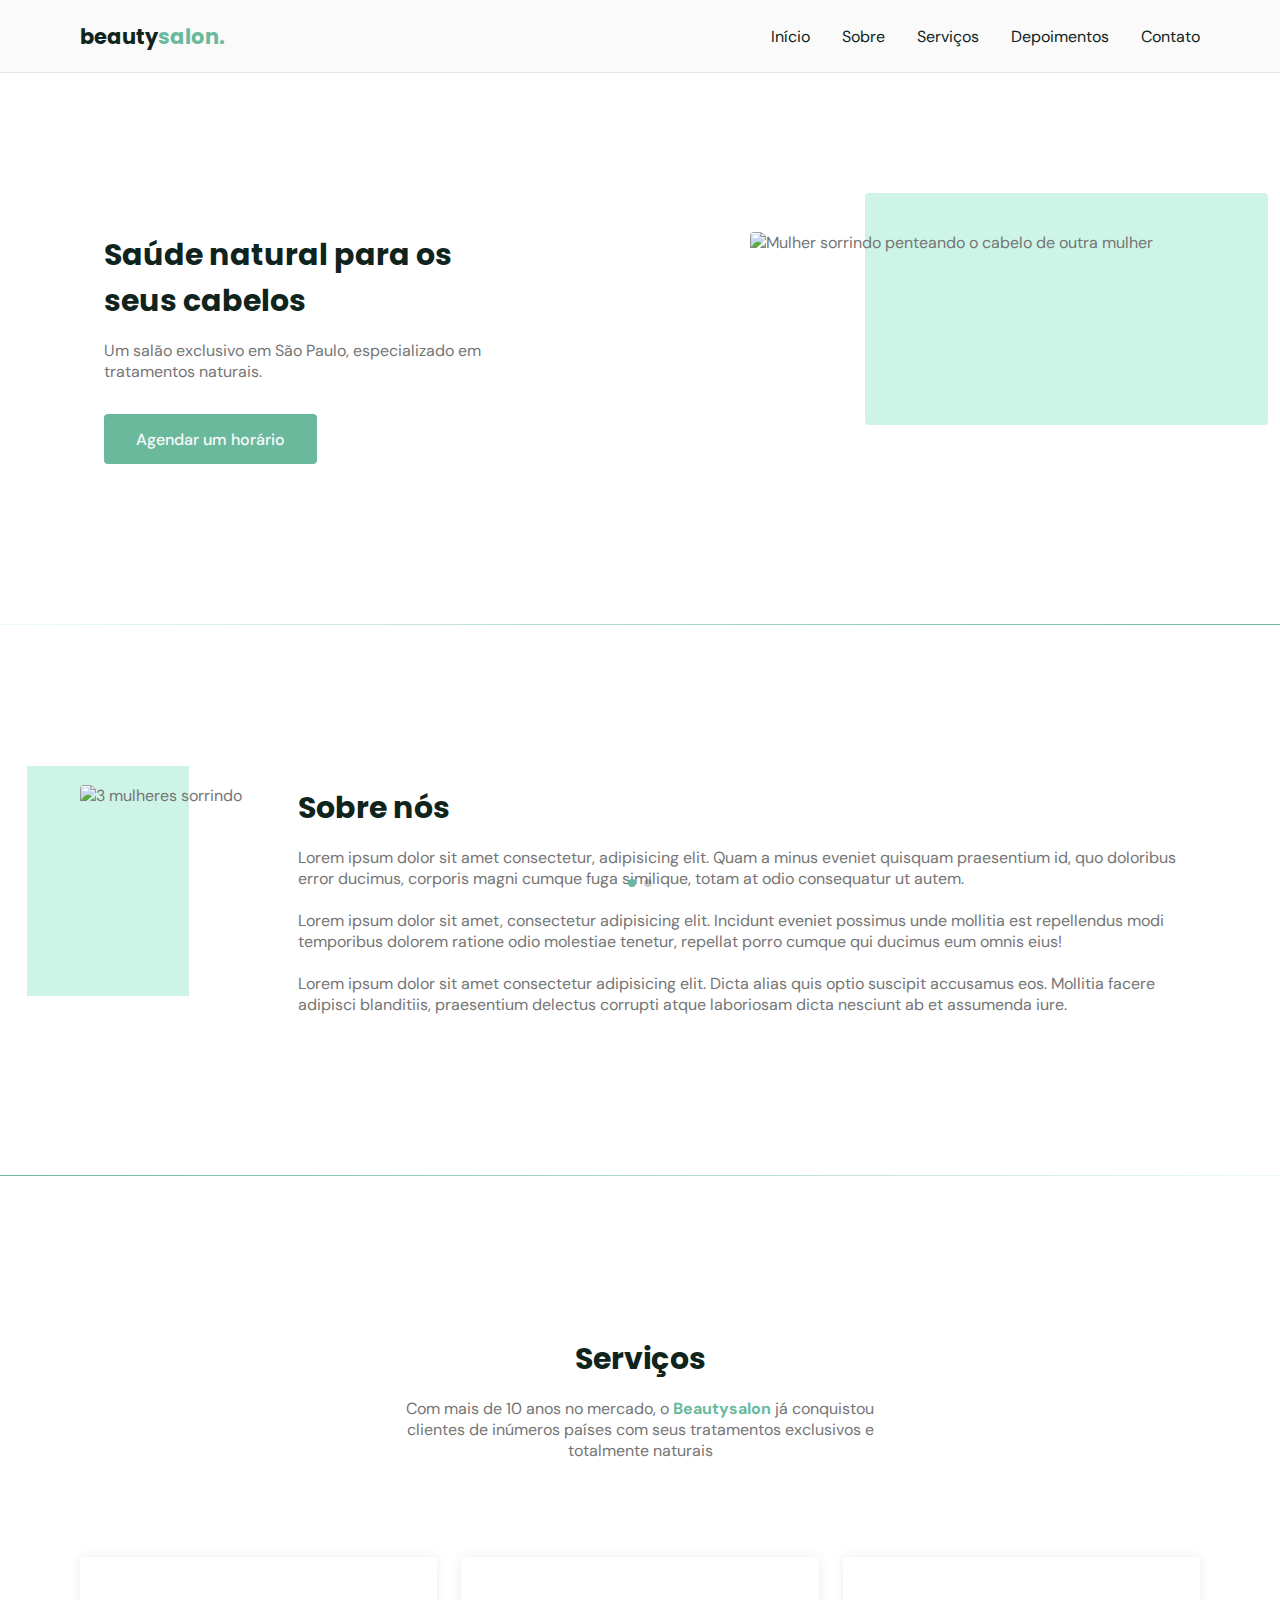
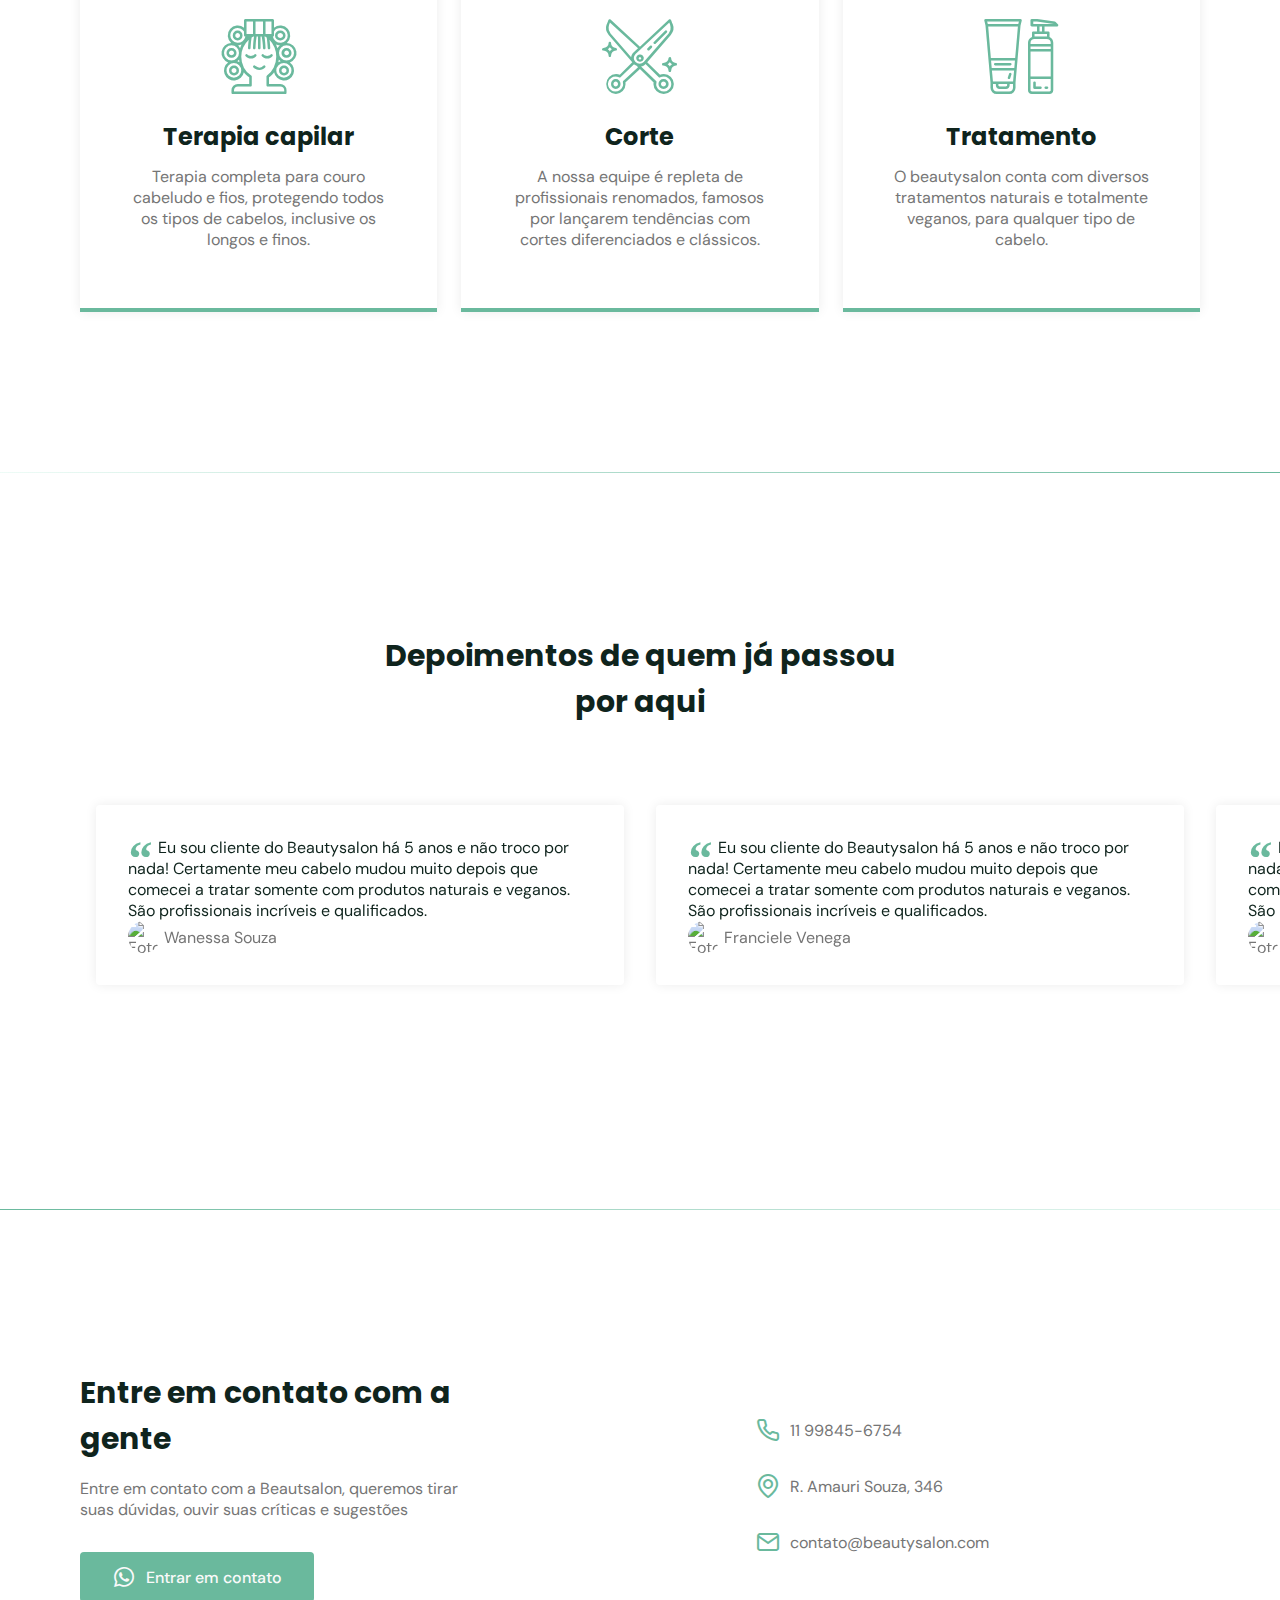
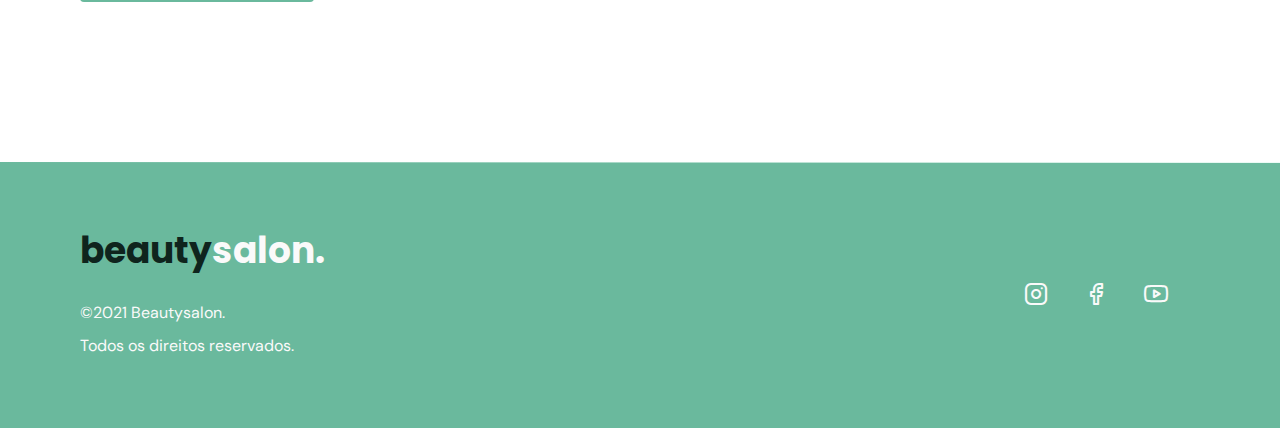
==== index.html @ 5be5d56c "final" ====
<!DOCTYPE html>
<html lang="pt-br">
  <head>
    <meta charset="UTF-8">
    <meta http-equiv="X-UA-Compatible" content="IE=edge">
    <meta name="viewport" content="width=device-width, initial-scale=1.0">
    <!--ICONS -->
    <link rel="stylesheet" href="/assets/fonts/style.css">
    <link rel="stylesheet" href="https://cdn.jsdelivr.net/npm/bootstrap-icons@1.5.0/font/bootstrap-icons.css">

    <!--SWIPER-->
    <link rel="stylesheet" href="https://unpkg.com/swiper/swiper-bundle.min.css" />

    <!-- STYLES-->
    <link rel="stylesheet" href="/css/reset.css">
    <link rel="stylesheet" href="/css/base.css">
    <link rel="stylesheet" href="/css/variables.css">
    <link rel="stylesheet" href="/css/header.css">
    <link rel="stylesheet" href="/css/home.css">
    <link rel="stylesheet" href="/css/about.css">
    <link rel="stylesheet" href="/css/services.css">
    <link rel="stylesheet" href="/css/testimonials.css">
    <link rel="stylesheet" href="/css/contact.css">
    <link rel="stylesheet" href="/css/footer.css">
    <link rel="stylesheet" href="/css/back-to-top.css">
    <link rel="stylesheet" href="/css/swiper.css">
    <!--FONTS-->
    <link rel="preconnect" href="https://fonts.googleapis.com">
    <link rel="preconnect" href="https://fonts.gstatic.com" crossorigin>
    <link href="https://fonts.googleapis.com/css2?family=DM+Sans:ital,wght@0,400;0,700;1,500&family=Poppins:wght@400;500;700&display=swap" rel="stylesheet">
  
    <title>OriginSix</title>
  </head>
<body>
  <header id="header">
    <nav class="container">
      <a class="logo" href="#">beauty<span>salon.</span></a>
      <div class="menu">
        <ul class="grid">
          <li><a class="title" href="#home">Início</a></li>
          <li><a class="title" href="#about">Sobre</a></li>
          <li><a class="title" href="#services">Serviços</a></li>
          <li><a class="title" href="#testimonials">Depoimentos</a></li>
          <li><a class="title" href="#contact">Contato</a></li>
        </ul>
      </div>
      <div class="toggle icon-menu"></div>
      <div class="toggle icon-close"></div>
    </nav>
  </header>

  <main>
    <!--HOME-->
    <section class="section" id="home" >
      <div class="container grid">
        <div class="image">
          <img
          src="https://images.unsplash.com/photo-1562322140-8baeececf3df?ixid=MnwxMjA3fDB8MHxzZWFyY2h8MXx8aGFpcmRyZXNzZXJ8ZW58MHx8MHx8&ixlib=rb-1.2.1&auto=format&fit=crop&w=500&q=60" alt="Mulher sorrindo penteando o cabelo de outra mulher"
          >
        </div>
        <div class="text">
          <h2 class="title">Saúde natural para os seus cabelos</h2>
          <p>Um salão exclusivo em São Paulo, especializado em tratamentos naturais.</p>
          <a class="button" href="#">Agendar um horário</a>
        </div>
      </div>
    </section>

    <div class="divider-1"></div>

    <!--ABOUT-->
    <section class="section" id="about">
      <div class="container grid">
        <div class="image">
          <img src="https://images.unsplash.com/photo-1559599101-f09722fb4948?ixid=MnwxMjA3fDB8MHxwaG90by1wYWdlfHx8fGVufDB8fHx8&ixlib=rb-1.2.1&auto=format&fit=crop&w=1050&q=80" alt="3 mulheres sorrindo">
        </div>
        <div class="text">
          <h2 class="title">Sobre nós</h2>
          <p>Lorem ipsum dolor sit amet consectetur, adipisicing elit. Quam a minus eveniet quisquam praesentium id, quo doloribus error ducimus, corporis magni cumque fuga similique, totam at odio consequatur ut autem.</p>
          <br>
          <p>Lorem ipsum dolor sit amet, consectetur adipisicing elit. Incidunt eveniet possimus unde mollitia est repellendus modi temporibus dolorem ratione odio molestiae tenetur, repellat porro cumque qui ducimus eum omnis eius!</p>
          <br>
          <p>Lorem ipsum dolor sit amet consectetur adipisicing elit. Dicta alias quis optio suscipit accusamus eos. Mollitia facere adipisci blanditiis, praesentium delectus corrupti atque laboriosam dicta nesciunt ab et assumenda iure.</p>
        </div>
      </div>
    </section>

    <div class="divider-2"></div>

    <!--SERVICES-->
    <section class="section" id="services">
      <div class="container grid">
        <header>
          <h2 class="title">Serviços</h2>
          <p class="subtitle">Com mais de 10 anos no mercado, o <strong>Beautysalon</strong> já conquistou clientes de inúmeros países com seus tratamentos exclusivos e totalmente naturais</p>
        </header>

        <div class="cards grid">
          <div class="card">
            <i class="icon-woman-hair"></i>
            <h3 class="title">Terapia capilar</h3>
            <p>Terapia completa para couro cabeludo e fios, protegendo todos os tipos de cabelos, inclusive os longos e finos.</p>
          </div>

          <div class="card">
            <i class="icon-trim"></i>
            <h3 class="title">Corte</h3>
            <p>A nossa equipe é repleta de profissionais renomados, famosos por lançarem tendências com cortes diferenciados e clássicos.</p>
          </div>

          <div class="card">
            <i class="icon-cosmetic"></i>
            <h3 class="title">Tratamento</h3>
            <p>O beautysalon conta com diversos tratamentos naturais e totalmente veganos, para qualquer tipo 
              de cabelo.</p>
          </div>
        </div>
      </div>
    </section>

    <div class="divider-1"></div>

    <!--TESTIMONIALS-->
    <section class="section" id="testimonials" >
      <div class="container">
        <header>
          <h2 class="title">Depoimentos de quem já passou por aqui</h2>
        </header>
        <div class="testimonials swiper-container">
          <div class="swiper-wrapper">
            <div class="testimonial swiper-slide">
              <blockquote>
                <p>
                  <span>&ldquo;</span>
                  Eu sou cliente do Beautysalon há 5 anos e não troco por nada! Certamente meu cabelo mudou muito depois que comecei a tratar somente com produtos naturais e veganos. São profissionais incríveis e qualificados.   
                </p>
                <cite>
                  <img src="https://randomuser.me/api/portraits/women/17.jpg" alt="Foto Wanessa Souza">
                  Wanessa Souza
                </cite>
              </blockquote>
            </div>
  
            <div class="testimonial swiper-slide">
              <blockquote>
                <p>
                  <span>&ldquo;</span>
                  Eu sou cliente do Beautysalon há 5 anos e não troco por nada! Certamente meu cabelo mudou muito depois que comecei a tratar somente com produtos naturais e veganos. São profissionais incríveis e qualificados.   
                </p>
                <cite>
                  <img src="https://randomuser.me/api/portraits/women/82.jpg" alt="Foto Franciele Venega">
                  Franciele Venega
                </cite>
              </blockquote>
            </div>
  
            <div class="testimonial swiper-slide">
              <blockquote>
                <p>
                  <span>&ldquo;</span>
                  Eu sou cliente do Beautysalon há 5 anos e não troco por nada! Certamente meu cabelo mudou muito depois que comecei a tratar somente com produtos naturais e veganos. São profissionais incríveis e qualificados.   
                </p>
                <cite>
                  <img src="https://randomuser.me/api/portraits/women/2.jpg" alt="Foto Valeska Fabris">
                  Valeska Fabris
                </cite>
              </blockquote>
            </div>
          </div>

          <!-- If we need pagination -->
          <div class="swiper-pagination"></div>
        </div>
      </div>
    </section>

    <div class="divider-2"></div>

    <!--CONTACT-->
    <section class="section" id="contact" >
      <div class="container grid">
        <div class="text">
          <h2 class="title">Entre em contato com a gente</h2>
          <p>Entre em contato com a Beautsalon, queremos tirar suas dúvidas, ouvir suas críticas e sugestões</p>
          <a href="https://api.whatsapp.com/send?phone=+558699229082&text=Oi! Gostaria de agendar um horário"
          class="button"
          target="_blank"
          ><i class="icon-whatsapp"></i> Entrar em contato</a>
        </div>

        <div class="links">
          <ul class="grid">
            <li><i class="icon-phone"></i> 11 99845-6754</li>
            <li><i class="icon-map-pin"></i> R. Amauri Souza, 346</li>
            <li><i class="icon-mail"></i> contato@beautysalon.com</li>
          </ul>
        </div>

      </div>
    </section>

    <div class="divider-2"></div>
  </main>

  <!--FOOTER-->
  <footer class="section">
    <div class="container grid">
      <div class="brand">
        <a class="logo logo-alt" href="#home">
          beauty<span>salon.</span>
        </a>
        <p>©2021 Beautysalon.</p>
        <p>Todos os direitos reservados.</p>
      </div>
      <div class="social">
        <a href="https://www.instagram.com/rafaelalmendra_/" target="_blank">
          <i class="icon-instagram"></i>
        </a>
        <a href="https://facebook.com" target="_blank">
          <i class="icon-facebook"></i>
        </a>
        <a href="https://youtube.com" target="_blank">
          <i class="icon-youtube"></i>
        </a>
      </div>
    </div>
  </footer>

  <a href="#home" class="back-to-top">
    <i class="bi bi-arrow-up-short"></i>
  </a>

  <!--SCRIPTS-->
  <!--swiper-->
  <script src="https://unpkg.com/swiper/swiper-bundle.min.js"></script>

  <!--scrollreveal-->
  <script src="https://unpkg.com/scrollreveal"></script>

  <!--mainjs-->
  <script src="main.js"></script>

</body>
</html>
---- assets/fonts/style.css ----
@font-face {
  font-family: 'icomoon';
  src:  url('fonts/icomoon.eot?vkfpbm');
  src:  url('fonts/icomoon.eot?vkfpbm#iefix') format('embedded-opentype'),
    url('fonts/icomoon.ttf?vkfpbm') format('truetype'),
    url('fonts/icomoon.woff?vkfpbm') format('woff'),
    url('fonts/icomoon.svg?vkfpbm#icomoon') format('svg');
  font-weight: normal;
  font-style: normal;
  font-display: block;
}

[class^="icon-"], [class*=" icon-"] {
  /* use !important to prevent issues with browser extensions that change fonts */
  font-family: 'icomoon' !important;
  speak: never;
  font-style: normal;
  font-weight: normal;
  font-variant: normal;
  text-transform: none;
  line-height: 1;

  /* Better Font Rendering =========== */
  -webkit-font-smoothing: antialiased;
  -moz-osx-font-smoothing: grayscale;
}

.icon-phone:before {
  content: "\e900";
}
.icon-close:before {
  content: "\e901";
}
.icon-cosmetic:before {
  content: "\e902";
}
.icon-facebook:before {
  content: "\e903";
}
.icon-instagram:before {
  content: "\e904";
}
.icon-mail:before {
  content: "\e905";
}
.icon-map-pin:before {
  content: "\e906";
}
.icon-menu:before {
  content: "\e907";
}
.icon-trim:before {
  content: "\e908";
}
.icon-whatsapp:before {
  content: "\e909";
}
.icon-woman-hair:before {
  content: "\e90a";
}
.icon-youtube:before {
  content: "\e90b";
}
---- css/base.css ----
html {
  scroll-behavior: smooth;
}

body {
  font: 400 1rem var(--body-font);
  color: var(--text-color);
  background: (--body-color);
  -webkit-font-smoothing: antialiased;
}

img {
  width: 100%;
  height: auto;
}

.section {
  padding: calc(5rem + var(--header-height)) 0;
}

.section .title {
  margin-bottom: 1rem;
}

.section .subtitle {
  font-size: var(--subtitle-font-size);
}

.section header {
  margin-bottom: 4rem;
}

.container {
  margin-left: 1.5rem;
  margin-right: 1.5rem;
}

.logo {
  font: 700 1.31rem var(--title-font);
  color: var(--title-color);
}

.logo span {
  color: var(--base-color); 
}

.logo-alt span {
  color: var(--body-color); 
}

.button {
  background-color: var(--base-color);
  color: var(--text-color-light);
  height: 3.5rem;
  display: inline-flex;
  align-items: center;
  padding: 0 2rem;
  border-radius: 0.25rem;
  font: 500 1rem var(--body-font);
  transition: background 0.3s;
}

.button:hover {
  background: var(--base-color-alt);
}

.divider-1 {
  height: 1px;
  background: linear-gradient(
    270deg,
    hsla(var(--hue), 36%, 57%, 1),
    hsla(var(--hue), 65%, 88%, 0.34)
    );
}

.divider-2 {
  height: 1px;
  background: linear-gradient(
    270deg,
    hsla(var(--hue), 65%, 88%, 0.34),
    hsla(var(--hue), 36%, 57%, 1)
    );
}

.title {
  font: 700 var(--title-font-size) var(--title-font);
  color: var(--title-color);
  -webkit-font-smoothing: auto;
}

.grid {
  display: grid;
  gap: 2rem;
}

/* responsive */
@media (min-width: 1200px) {
  main {
    margin-top: var(--header-height);
  }

  .section {
    padding: 10rem 0;
  }

  .button {
    height: 3.125rem;
  }

  .section header {
    max-width: 32rem;
    text-align: center;
    margin-left: auto;
    margin-right: auto;
  }
}
---- css/variables.css ----
:root {
  --header-height: 4.5rem;

  /* colors */
  --hue: 159;
  /* HSL color mode */
  --base-color: hsl(var(--hue) 36% 57%);
  --base-color-second: hsl(var(--hue) 65% 88%);
  --base-color-alt: hsl(var(--hue) 57% 53%);
  --title-color: hsl(var(--hue) 41% 10%);
  --text-color: hsl(0 0% 46%);
  --text-color-light: hsl(0 0% 98%);
  --body-color: hsl(0 0% 98%);

  /* fonts */
  --title-font-size: 1.875rem;
  --subtilte-font-size: 1rem;

  --title-font: 'Poppins', sans-serif;
  --body-font: 'DM Sans', sans-serif;
}
---- css/header.css ----
#header {
  border-bottom: 1px solid #e4e4e4;
  margin-bottom: 2rem;
  display: flex;
  width: 100%;
  position: fixed;
  top: 0;
  left: 0;
  z-index: 100;
  background-color: var(--body-color);
}

nav {
  display: flex;
  align-items: center;
  justify-content: space-between;
  height: var(--header-height);
  width: 100%;
}

nav ul li {
  text-align: center;
}

nav ul li a {
  transition: color 0.2s;
  position: relative;
}

nav ul li a:hover,
nav ul li a.active {
  color: var(--base-color);
}

nav ul li a::after {
  content: '';
  width: 0%;
  height: 2px;
  background: var(--base-color);
  position: absolute;
  left: 0;
  bottom: -1.5rem;
  transition: width 0.2s;
}

nav ul li a:hover::after,
nav ul li a.active::after {
  width: 100%;
}

nav .menu {
  opacity: 0;
  visibility: hidden;
  top: -20rem;
  transition: 0.2s;
}

nav .menu ul {
  display: none;
}

/*show menu*/
nav.show .menu {
  opacity: 1;
  visibility: visible;
  background: var(--body-color);
  height: 100vh;
  width: 100vw;
  position: fixed;
  top: 0;
  left: 0;
  display: grid;
  place-content: center;
}

nav.show .menu ul {
  display: grid
}

nav ul.grid {
  gap: 4rem;
}

/* toggle menu */
.toggle {
  color: var(--base-color);
  font-size: 1.5rem;
  cursor: pointer;
}

nav .icon-close {
  visibility: hidden;
  opacity: 0;
  position: absolute;
  top: -1.5rem;
  right: 1.5rem;

  transition: 0.2s
}

nav.show div.icon-close{
  visibility: visible;
  opacity: 1;
  top: 1.5rem;
}

#header.scroll {
  box-shadow: 0px 0px 12px rgba(0, 0, 0, 0.15);
}

/* responsive */
@media (min-width: 1200px) {
  nav .menu {
    opacity: 1;
    visibility: visible;
    top: 0;
  }

  nav .menu ul {
    display: flex;
    gap: 2rem;
  }

  nav .menu ul li a.title {
    font: 400 1rem var(--body-font);
    -webkit-font-smoothing: antialiased;
  }

  nav .menu ul li a.active {
    font-weight: bold;
    -webkit-font-smoothing: auto;
  }

  nav .icon-menu {
    display: none;
  }
}
---- css/home.css ----
#home {
  overflow: hidden;
}

#home .container {
  margin: 0;
}

#home .image {
  position: relative;
}

#home .image::before {
  content: '';
  height: 100%;
  width: 100%;
  background: var(--base-color-second);
  position: absolute;
  top: -16.8%;
  left: 16.8%;
  z-index: 0;
}

#home .image img {
  position: relative;
  right: 2.93rem;
}

#home .image img, #home .image::before {
  border-radius: 0.25rem;
}

#home .text {
  margin-left: 1.5rem;
  margin-right: 1.5rem;
  text-align: center;
}

#home .text h1{
  margin-bottom: 1rem;
}

#home .text p {
  margin-bottom: 2rem;
  max-width: 100%;
}

/* responsive */
@media (min-width: 1200px) {
  .container {
    max-width: 1120px;
    margin-left: auto;
    margin-right: auto;
  }

  #home .container {
    grid-auto-flow: column;
    justify-content: space-between;
    margin: 0 auto;
  }

  #home .image {
    order: 1;
  }

  #home .text {
    order: 0;
    max-width: 24rem;
    text-align: left;
  }
}
---- css/about.css ----
#about {
  background: #fff;
}

#about .container {
  margin: 0;
}

#about .image {
  position: relative;
}

#about .image::before {
  content: '';
  height: 100%;
  width: 100%;
  background: var(--base-color-second);
  position: absolute;
  top: -8.3%;
  left: -33%;
  z-index: 0;
}

#about .image img {
  position: relative;
}

#about .image img, #home .image::before {
  border-radius: 0.25rem;
}

#about .text {
  margin-left: 1.5rem;
  margin-right: 1.5rem;
}

.section header strong{
  color: var(--base-color);
}

/* responsive */
@media (min-width: 1200px) {
  #about .container {
    margin: 0 auto;
    grid-auto-flow: column;
  }
}
---- css/services.css ----
.cards.grid {
  gap: 1.5rem;
}

.card {
  padding: 3.625rem 2rem;
  box-shadow: 0px 0px 12px rgba(0, 0, 0, 0.08);
  border-bottom: 0.25rem solid var(--base-color);
  border-radius: 0.25rem 0.25rem 0 0;
  text-align: center;
}

.card i {
  display: block;
  margin-bottom: 1.5rem;
  font-size: 5rem;
  color: var(--base-color);
}

.card .title {
  font-size: 1.5rem;
  margin-bottom: 0.75rem
}

/* responsive */
@media (min-width: 1200px) {
  .cards {
    grid-template-columns: 1fr 1fr 1fr;
  }

  .card {
    padding-left: 3rem;
    padding-right: 3rem;
  }
}
---- css/testimonials.css ----
#testimonials {
  background: white;
}

#testimonials .container {
  margin-left: 0;
  margin-right: 0;
}

#testimonials header {
  margin-left: 1.5rem;
  margin-right: 1.5rem;
  margin-bottom: 0;
}

#testimonials blockquote {
  padding: 2rem;
  box-shadow: 0px 0px 12px rgba(0, 0, 0, 0.08);
  border-radius: 0.25rem;
}

#testimonials blockquote p {
  position: relative;
  text-indent: 1.875rem;
  color: var(--title-color);
}

#testimonials blockquote p span {
  font: 700 3rem serif;
  position: absolute;
  top: -0.375rem;
  left: -1.85rem;
  color: var(--base-color);
}

#testimonials cite {
  display: flex;
  align-items: center;
  font-style: normal;
}

#testimonials cite img {
  width: 2rem;
  height: 2rem;
  object-fit: cover;
  clip-path: circle();
  margin-right: 00.25rem;
}

/* responsive */
@media (min-width: 1200px) {
  #testimonials .container{
    margin-left: auto;
    margin-right: auto;
  }

  #testimonials .container header{
    margin-left: auto;
    margin-right: auto;
  }
}
---- css/contact.css ----
#contact .grid {
  gap: 4rem;
}

#contact .text p {
  margin-bottom: 2rem;
}

#contact .button i,
#contact ul li i {
  font-size: 1.5rem;
  margin-right: 0.625rem;
}

#contact ul.grid {
  gap: 2rem;
}

#contact ul li {
  display: flex;
  align-items: center;
}

#contact ul li i{
  color: var(--base-color);
}

/* responsive */
@media (min-width: 1200px) {
  #contact .container {
    grid-auto-flow: column;
    align-items: center;
  }

  #contact .text {
    max-width: 25rem;
  }
}
---- css/footer.css ----
footer {
  background: var(--base-color);
}

footer.section {
  padding: 4rem 0;
}

footer .logo {
  display: inline-block;
  margin-bottom: 1.5rem;
}

footer .brand p {
  color: var(--text-color-light);
  margin-bottom:  0.75rem;
}

footer i {
  font-size: 1.5rem;
  color: var(--text-color-light);
}

footer .social a {
  margin-right: 2rem;
  transition: 0.3s;
  display: inline-block;
}

footer .social a:hover {
  transform: translateY(-8px);
}

/* responsive */
@media (min-width: 1200px) {
  footer.section {
    padding: 3.75rem 0;
  }

  footer .container {
    grid-auto-flow: column;
    align-items: center;
    justify-content: space-between;
  }

  footer .logo {
    font-size: 2.25rem;
  }
}
---- css/back-to-top.css ----
.back-to-top {
  background: var(--base-color);
  color: var(--text-color-light);

  position: fixed;
  right: 1rem;
  bottom: 1rem;

  padding: 0.6rem;
  clip-path: circle();

  font-size: 1.5rem;
  line-height: 0;

  cursor: pointer;

  visibility: hidden;
  opacity: 0;

  transition: 0.2s;
  transform: translateY(140%);
}

.back-to-top.show {
  visibility: visible;
  opacity: 1;
  transform: translateY(0%);
}
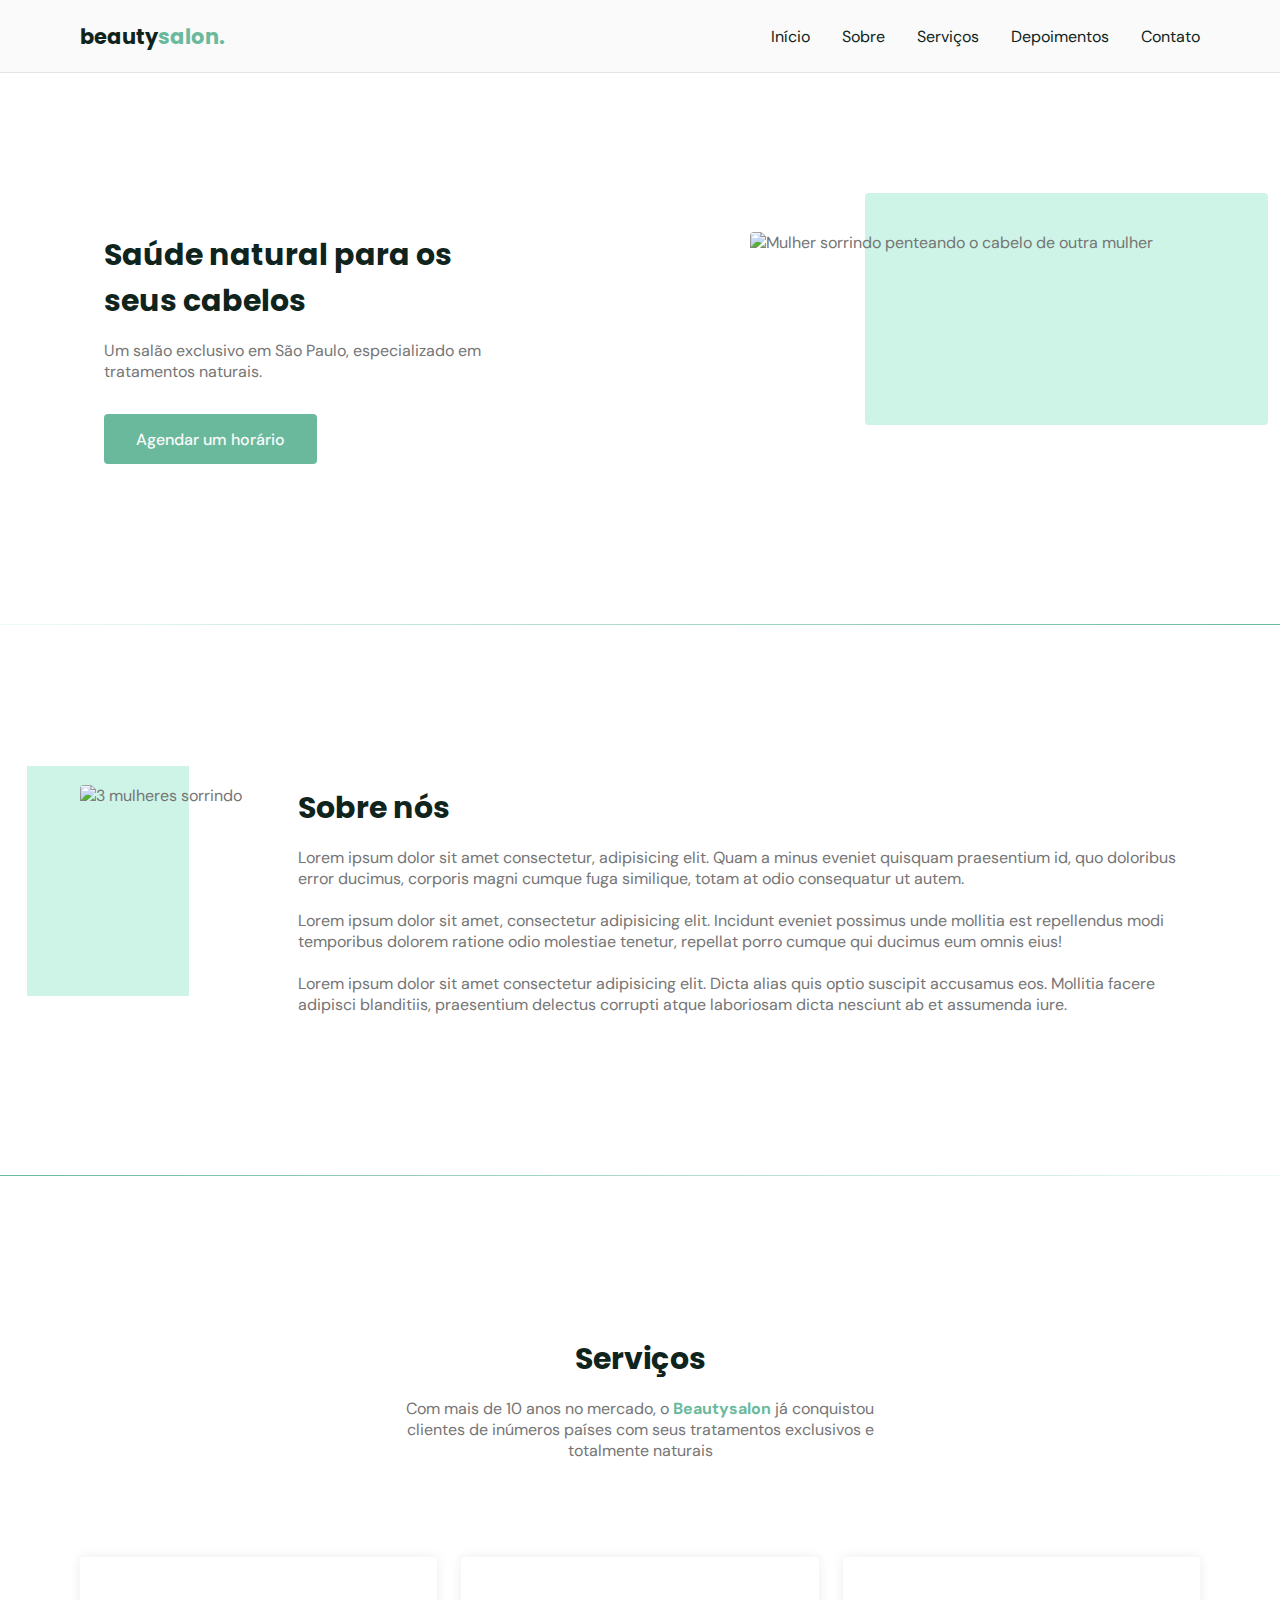
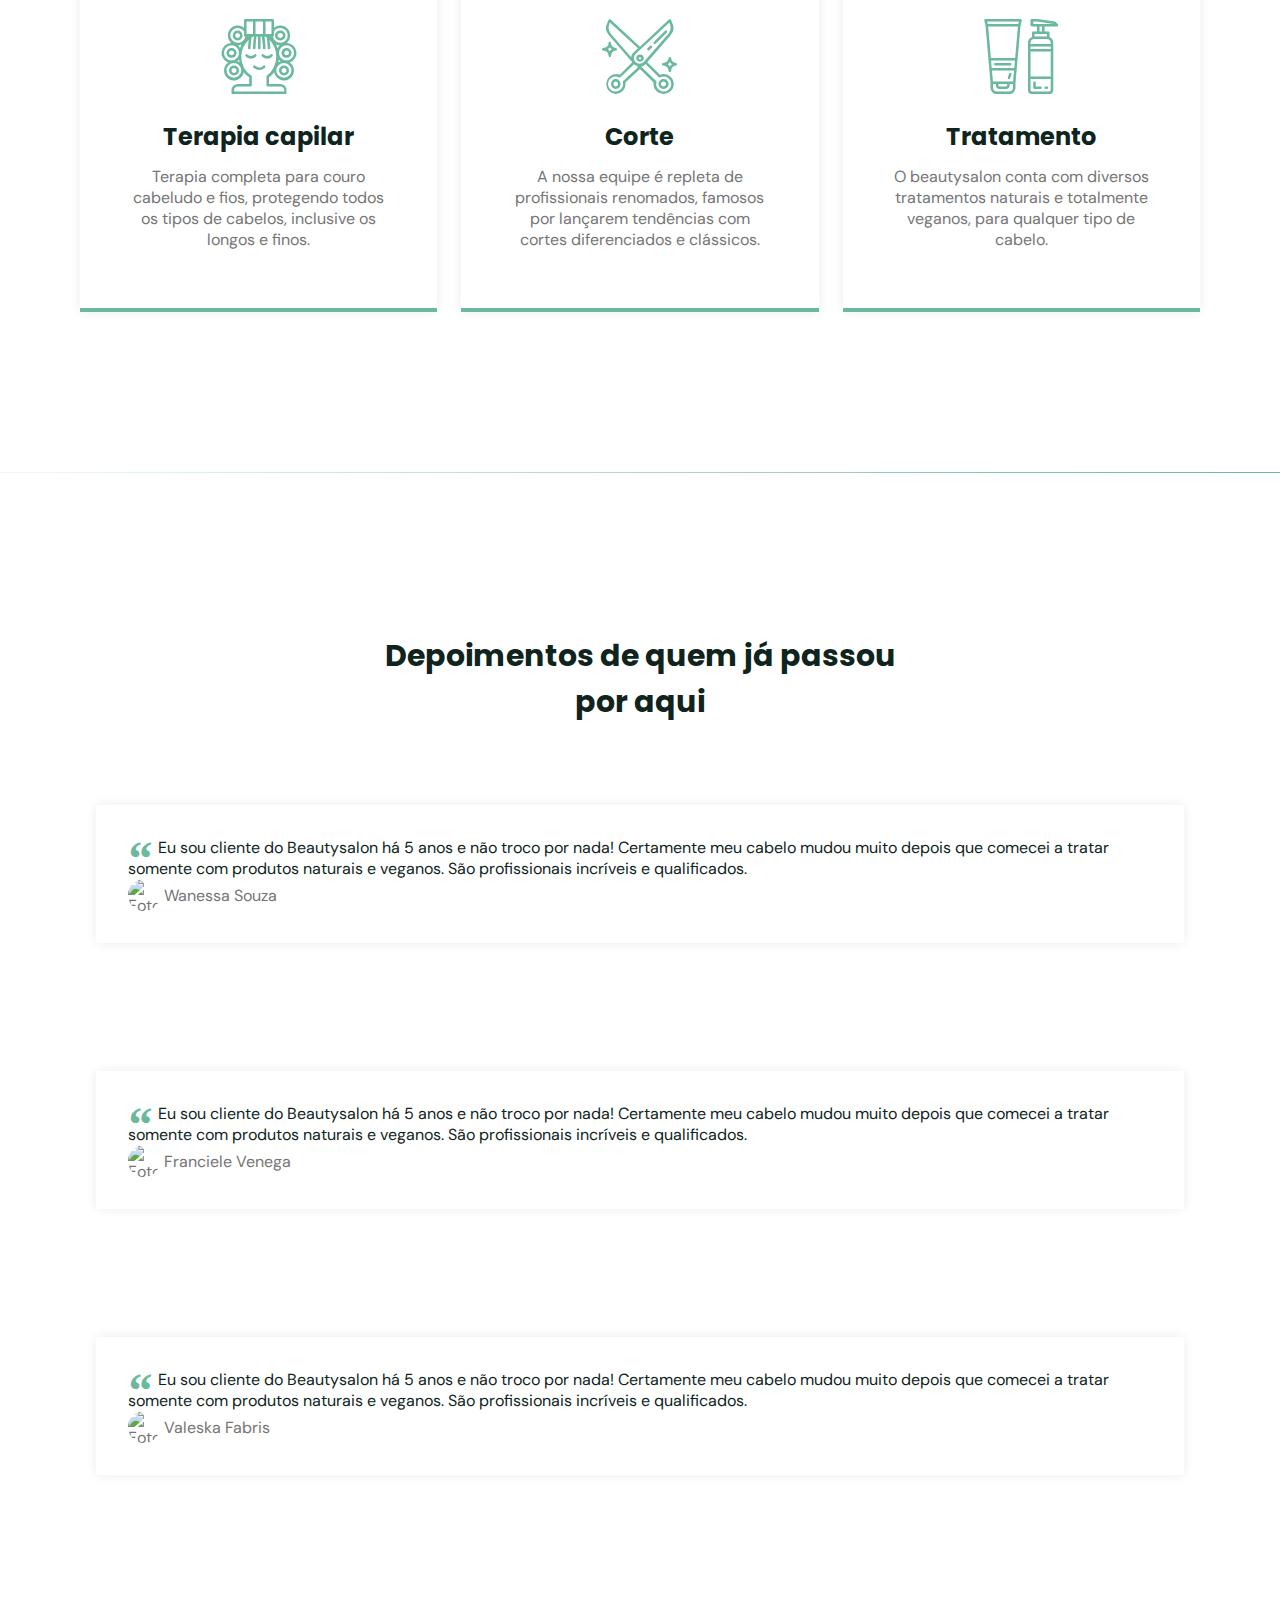
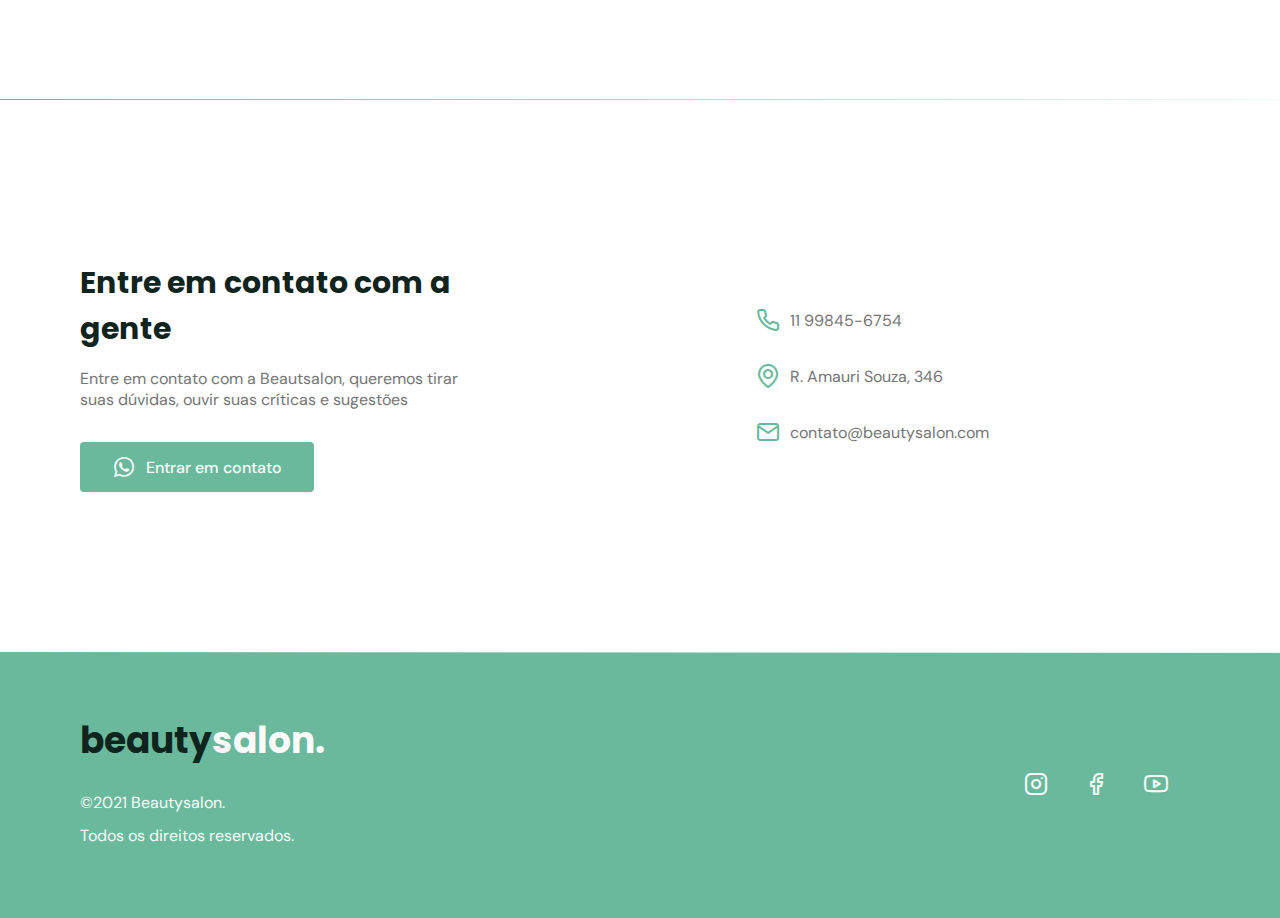
==== commit c123798c: "final" ====
--- a/index.html
+++ b/index.html
@@ -9,7 +9,10 @@
     <link rel="stylesheet" href="https://cdn.jsdelivr.net/npm/bootstrap-icons@1.5.0/font/bootstrap-icons.css">
 
     <!--SWIPER-->
-    <link rel="stylesheet" href="https://unpkg.com/swiper/swiper-bundle.min.css" />
+    <link
+  rel="stylesheet"
+  href="https://unpkg.com/swiper@7/swiper-bundle.min.css"
+/>
 
     <!-- STYLES-->
     <link rel="stylesheet" href="/css/reset.css">
@@ -28,7 +31,7 @@
     <link rel="preconnect" href="https://fonts.googleapis.com">
     <link rel="preconnect" href="https://fonts.gstatic.com" crossorigin>
     <link href="https://fonts.googleapis.com/css2?family=DM+Sans:ital,wght@0,400;0,700;1,500&family=Poppins:wght@400;500;700&display=swap" rel="stylesheet">
-  
+
     <title>OriginSix</title>
   </head>
 <body>
@@ -167,9 +170,6 @@
               </blockquote>
             </div>
           </div>
-
-          <!-- If we need pagination -->
-          <div class="swiper-pagination"></div>
         </div>
       </div>
     </section>
@@ -232,7 +232,7 @@
 
   <!--SCRIPTS-->
   <!--swiper-->
-  <script src="https://unpkg.com/swiper/swiper-bundle.min.js"></script>
+  <script src="https://unpkg.com/swiper@7/swiper-bundle.min.js"></script>
 
   <!--scrollreveal-->
   <script src="https://unpkg.com/scrollreveal"></script>
--- a/css/base.css
+++ b/css/base.css
@@ -1,5 +1,9 @@
 html {
   scroll-behavior: smooth;
+}
+
+html, body {
+  overflow-x: hidden;
 }
 
 body {
@@ -99,6 +103,12 @@
     margin-top: var(--header-height);
   }
 
+  .container {
+    max-width: 1120px;
+    margin-left: auto;
+    margin-right: auto;
+  }
+
   .section {
     padding: 10rem 0;
   }
--- a/css/testimonials.css
+++ b/css/testimonials.css
@@ -54,7 +54,9 @@
     margin-right: auto;
   }
 
-  #testimonials .container header{
+  #testimonials header {
+    max-width: 32rem;
+    text-align: center;
     margin-left: auto;
     margin-right: auto;
   }
